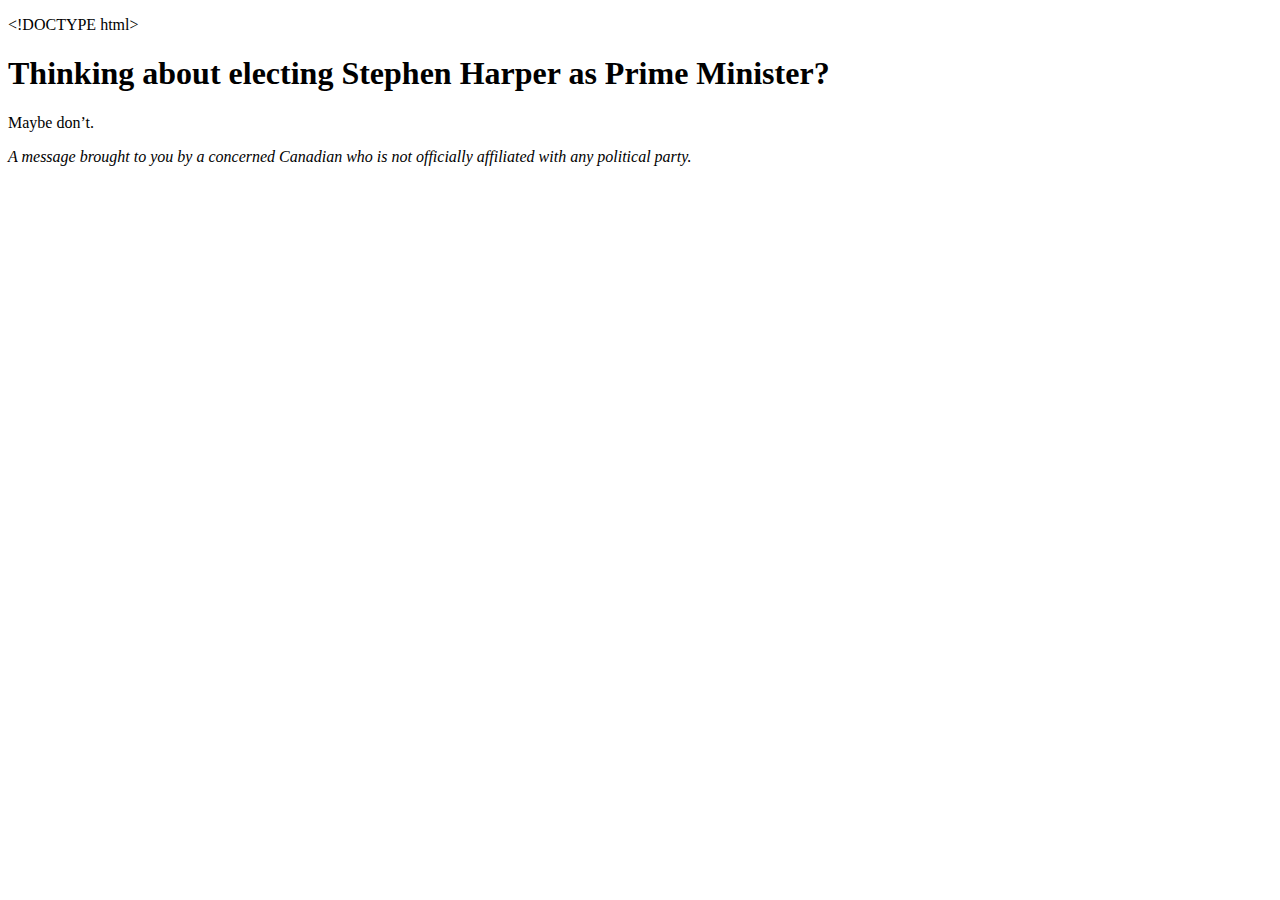
==== index.html @ f1404c83 "Added index" ====
<!DOCTYPE html>
	<html>
	<head>
	<title></title>
	<meta charset="utf-8"/>
	</head>
<body>
<p>&lt;!DOCTYPE html&gt;
<html>
<body>
<h1>Thinking about electing Stephen Harper as Prime Minister?</h1>
<p>Maybe don&#8217;t.</p>
<i>A message brought to you by a concerned Canadian who is not officially affiliated with any political party.</i>
</body>
</html></p>
</body></html>
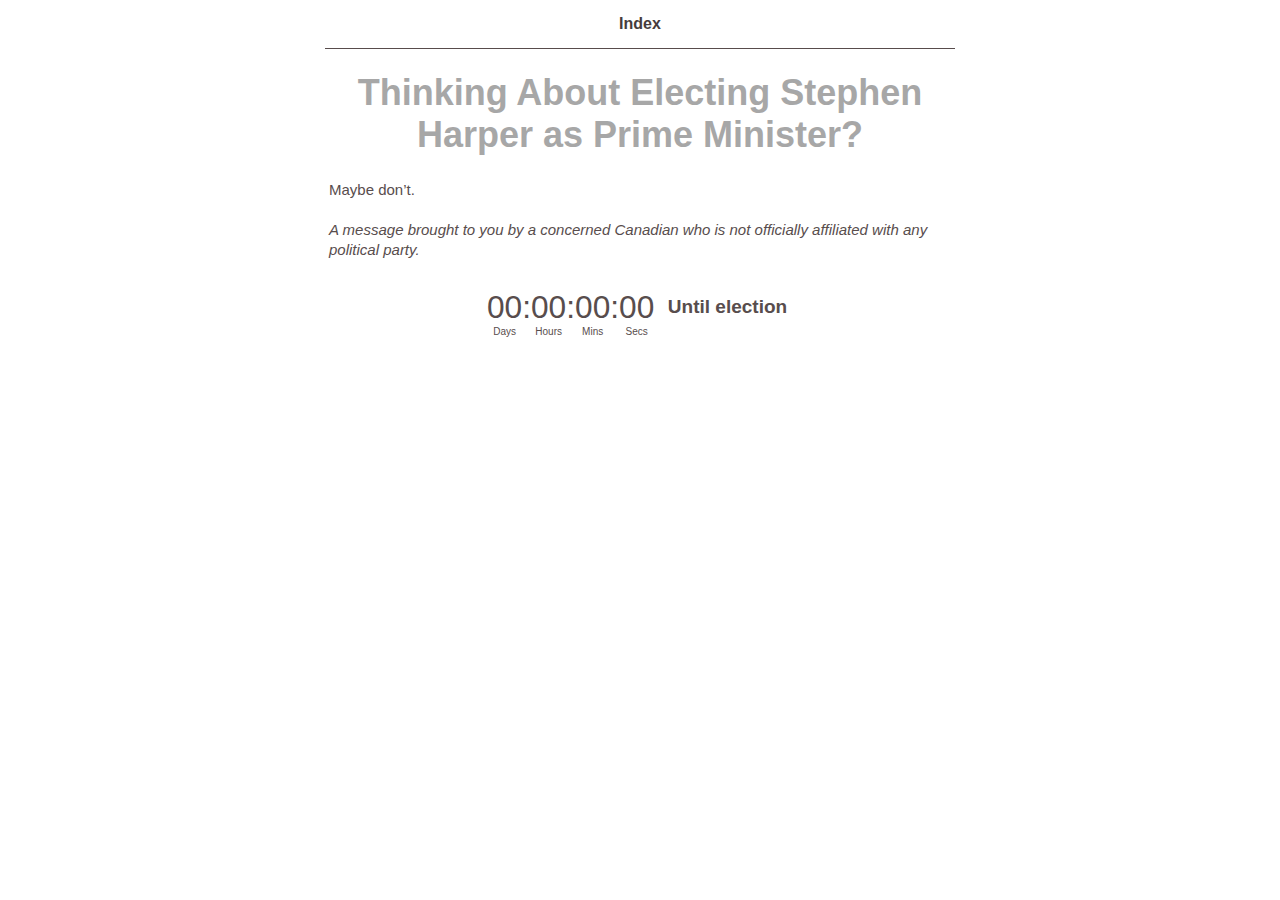
==== commit 6a636f3c: "Switched to iWeb" ====
--- a/index.html
+++ b/index.html
@@ -1,16 +1 @@
-<!DOCTYPE html>
-	<html>
-	<head>
-	<title></title>
-	<meta charset="utf-8"/>
-	</head>
-<body>
-<p>&lt;!DOCTYPE html&gt;
-<html>
-<body>
-<h1>Thinking about electing Stephen Harper as Prime Minister?</h1>
-<p>Maybe don&#8217;t.</p>
-<i>A message brought to you by a concerned Canadian who is not officially affiliated with any political party.</i>
-</body>
-</html></p>
-</body></html>
+<?xml version="1.0" encoding="UTF-8"?><!DOCTYPE html PUBLIC "-//W3C//DTD XHTML 1.0 Transitional//EN" "http://www.w3.org/TR/xhtml1/DTD/xhtml1-transitional.dtd"><html xmlns="http://www.w3.org/1999/xhtml"><head><title></title><meta http-equiv="refresh" content="0;url= Elect_Stephen_Harper/Index.html" /></head><body></body></html>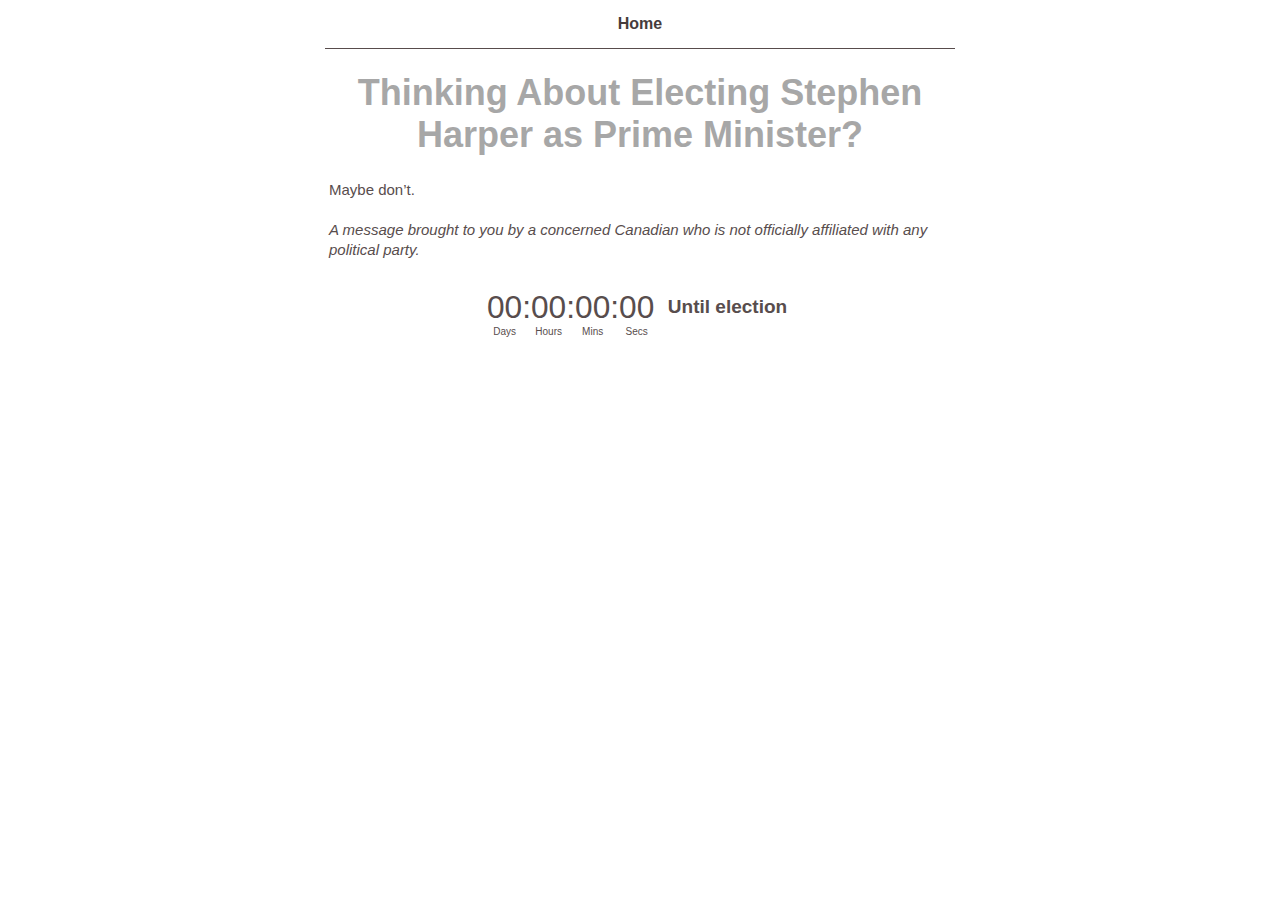
==== commit c7cd94b3: "Changed a page title" ====
--- a/index.html
+++ b/index.html
@@ -1 +1 @@
-<?xml version="1.0" encoding="UTF-8"?><!DOCTYPE html PUBLIC "-//W3C//DTD XHTML 1.0 Transitional//EN" "http://www.w3.org/TR/xhtml1/DTD/xhtml1-transitional.dtd"><html xmlns="http://www.w3.org/1999/xhtml"><head><title></title><meta http-equiv="refresh" content="0;url= Elect_Stephen_Harper/Index.html" /></head><body></body></html>+<?xml version="1.0" encoding="UTF-8"?><!DOCTYPE html PUBLIC "-//W3C//DTD XHTML 1.0 Transitional//EN" "http://www.w3.org/TR/xhtml1/DTD/xhtml1-transitional.dtd"><html xmlns="http://www.w3.org/1999/xhtml"><head><title></title><meta http-equiv="refresh" content="0;url= Elect_Stephen_Harper/Home.html" /></head><body></body></html>